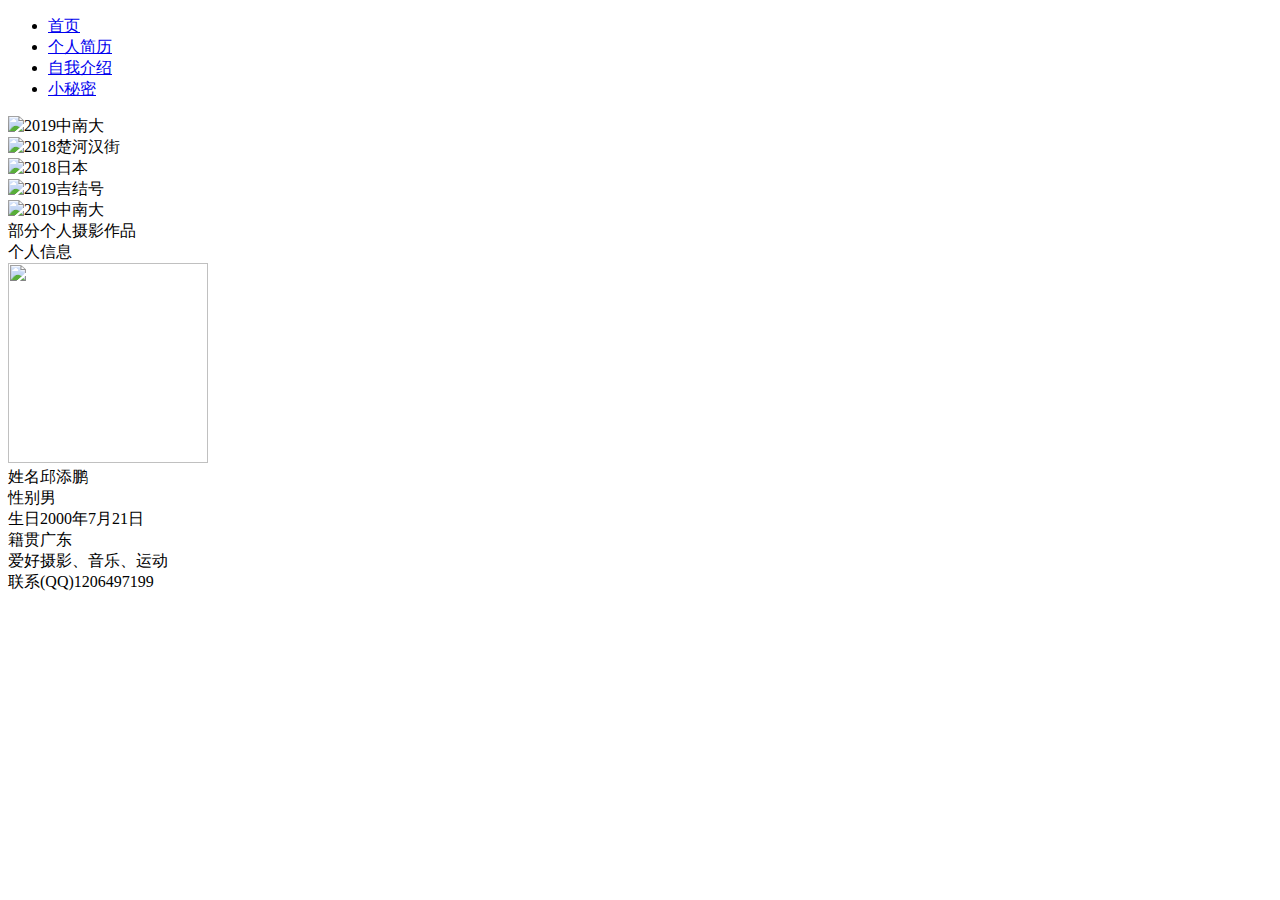
==== index.html @ 0dd3d486 "Update and rename 首页.html to index.html" ====
<!DOCTYPE html>
<html>
    <head>
        <meta charset="utf-8" />
        <title>TENPO’S WEB</title>
        <link rel="stylesheet" href="首页.css" type="text/css">
    </head>

    <body>
        <ul class="shape">
            <li><a href="index.html">首页</a></li>
            <li><a href="个人简历.html">个人简历</a></li>
            <li><a href="自我介绍.html">自我介绍</a></li>
            <li><a href="树洞入口.html">小秘密</a></li>   
        </ul>
                  
        <div id="movephoto">
            <div class="movearea">
                <div class="moveareaphoto">
                    <div class="moveareaaction">
                        <img src="image/img1.jpg" alt="2019中南大" />
                    </div>
                    <div class="moveareaaction">
                        <img src="image/img2.jpg" alt="2018楚河汉街" />
                    </div>
                    <div class="moveareaaction">
                        <img src="image/img3.jpg" alt="2018日本" />
                    </div>
                    <div class="moveareaaction">
                        <img src="image/img4.jpg" alt="2019吉结号" />
                    </div>
                    <div class="moveareaaction">
                        <img src="image/img1.jpg" alt="2019中南大" />
                    </div>
                </div>
            </div>
        </div>
        <div id="photoint"><div class="inttext">部分个人摄影作品<br></div></div>
        <div id="self">
            <div class="selfimformation">个人信息</div>
            <div class="selfimg">
                <img src="image\img7.jpg" style="width:200px; height: 200px; display: inline-block;"/>
            </div>
            <div class="selfintroduce">
                <a1>姓名</a1><a2>邱添鹏</a2><br>
                <a1>性别</a1><a2>男</a2><br>
                <a1>生日</a1><a2>2000年7月21日</a2><br>
                <a1>籍贯</a1><a2>广东</a2><br>
                <a1>爱好</a1><a2>摄影、音乐、运动</a2><br>
                <a1>联系</a1><a2>(QQ)1206497199</a2><br>
            </div>
        </div>        
    </body>

</html>
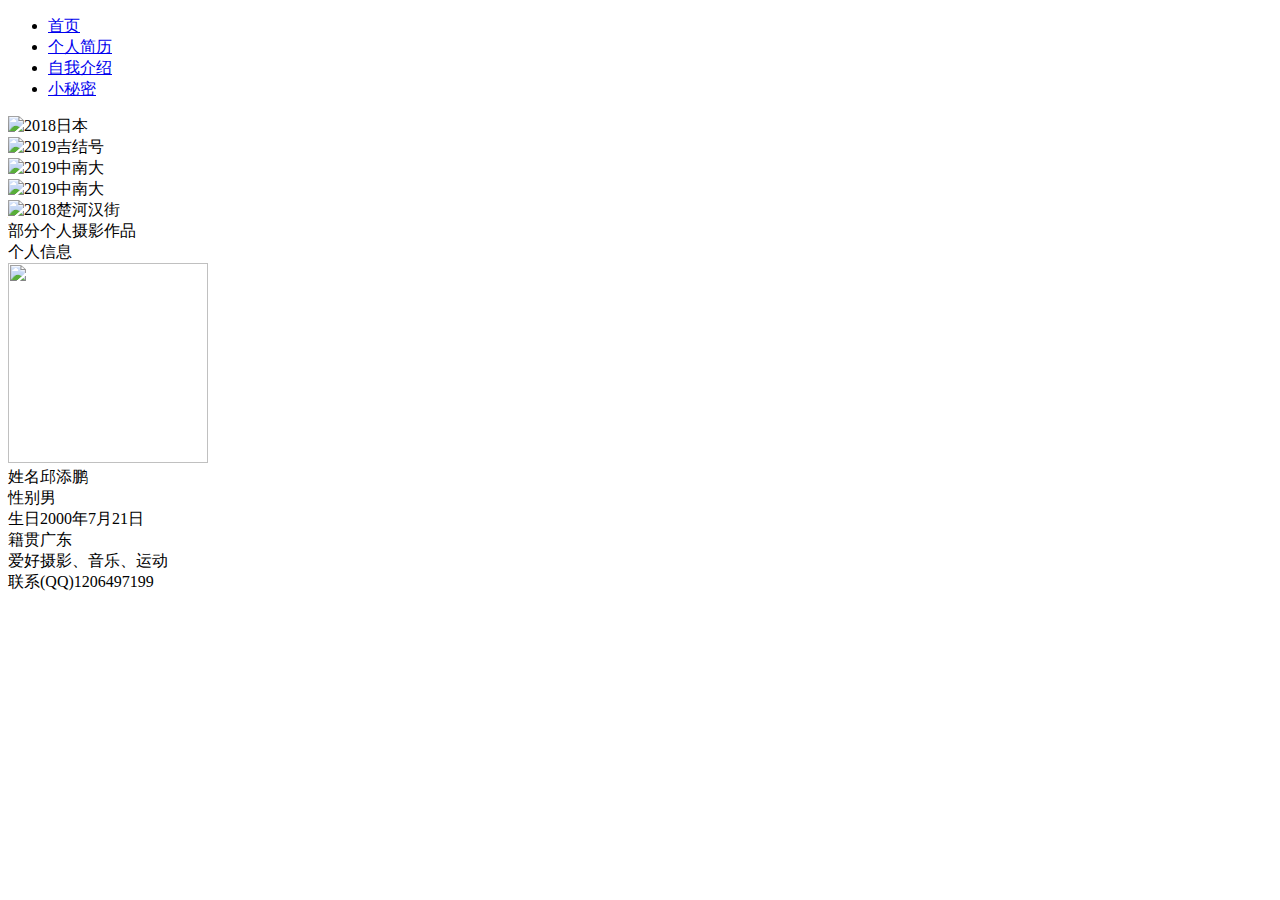
==== commit 2b2e80f8: "Update index.html" ====
--- a/index.html
+++ b/index.html
@@ -18,12 +18,6 @@
             <div class="movearea">
                 <div class="moveareaphoto">
                     <div class="moveareaaction">
-                        <img src="image/img1.jpg" alt="2019中南大" />
-                    </div>
-                    <div class="moveareaaction">
-                        <img src="image/img2.jpg" alt="2018楚河汉街" />
-                    </div>
-                    <div class="moveareaaction">
                         <img src="image/img3.jpg" alt="2018日本" />
                     </div>
                     <div class="moveareaaction">
@@ -31,6 +25,12 @@
                     </div>
                     <div class="moveareaaction">
                         <img src="image/img1.jpg" alt="2019中南大" />
+                    </div>
+                    <div class="moveareaaction">
+                        <img src="image/img1.jpg" alt="2019中南大" />
+                    </div>
+                    <div class="moveareaaction">
+                        <img src="image/img2.jpg" alt="2018楚河汉街" />
                     </div>
                 </div>
             </div>
